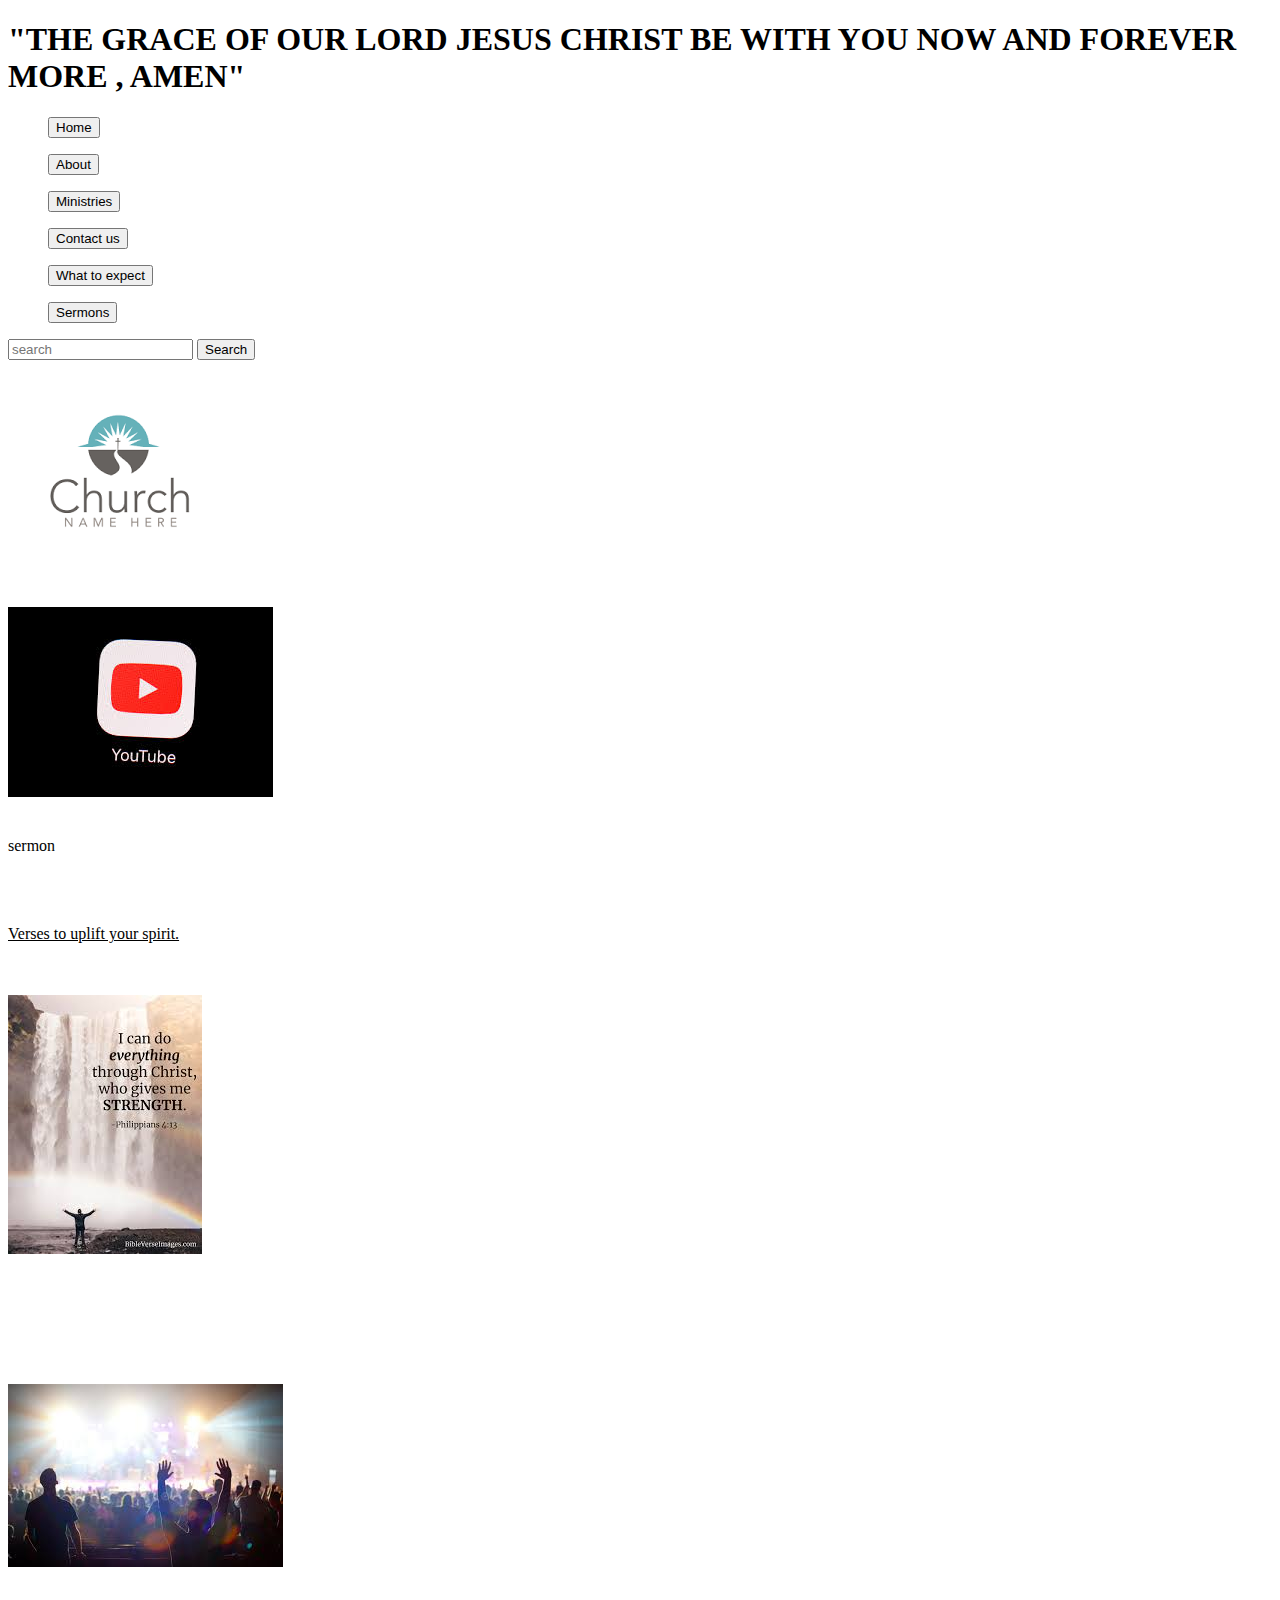
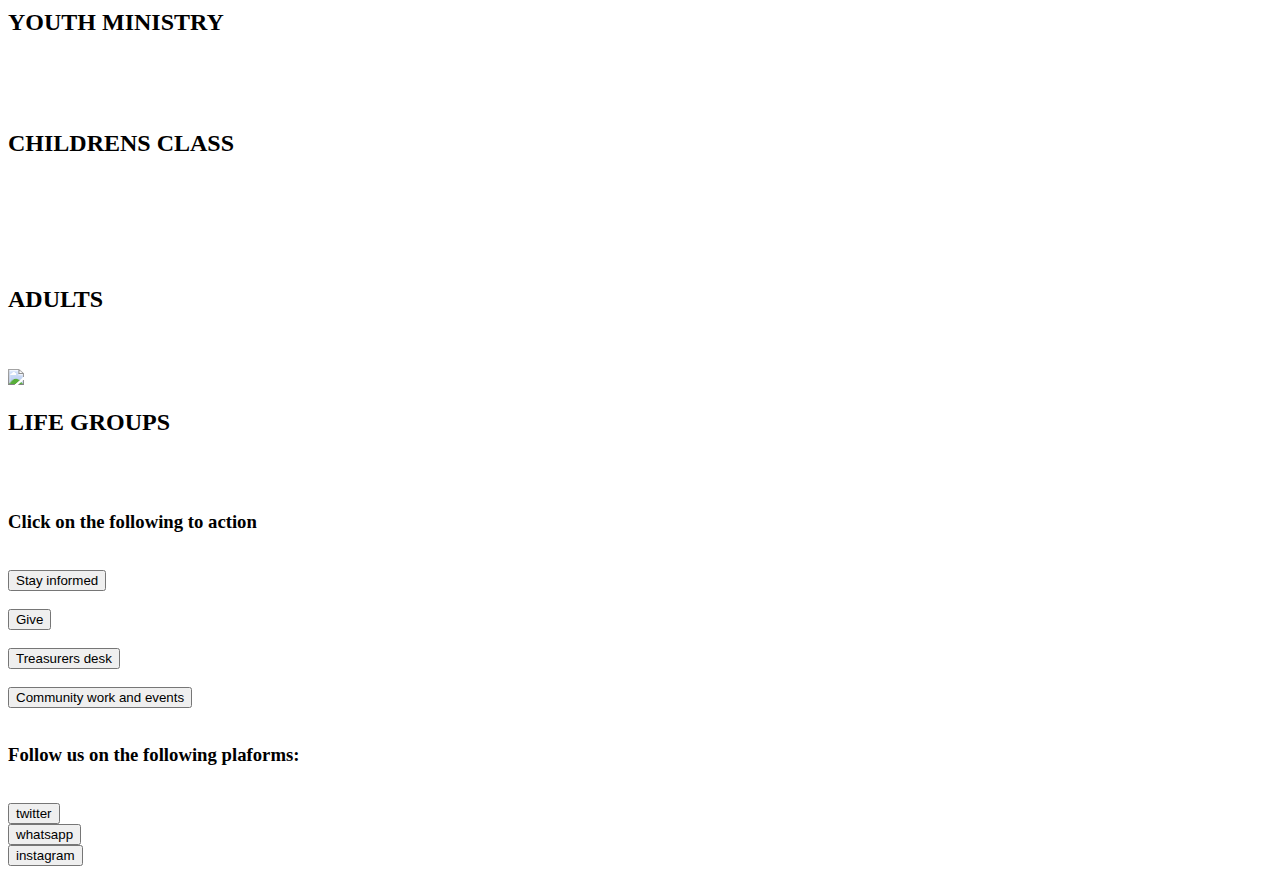
==== kw9index.html @ 6f930d53 "Add files via upload" ====
<!DOCTYPE html>
<html lang="en">

<head>
    <meta charset="UTF-8">
    <meta name="viewport" content="width=device-width, initial-scale=1.0">
    <title>KW-9</title>
    <link rel="stylesheet" href="kw9index.css">
    <link rel="preconnect" href="https://fonts.gstatic.com">
    <link href="https://fonts.googleapis.com/css2?family=Poppins:wght@100&display=swap" rel="stylesheet">
</head>

<body>
    <nav>
        <header id="head">
            <h1> "THE GRACE OF OUR LORD JESUS CHRIST BE WITH YOU NOW AND FOREVER MORE , AMEN"</h1>

            <ul><button id="home">Home</button></ul>
            <ul><button id="about">About</button></ul>
            <ul><button id="about">Ministries</button></ul>
            <ul><button id="about">Contact us</button></button>
            </ul>
            <ul><button id="about">What to expect</button></button>
            </ul>
            <ul><button id="about">Sermons</button></button>
            </ul>
            <div id="search"><input type="text" placeholder="search">
                <button type="button">Search</button></div>
    </nav>

    <div id="imagesource">
        <img src="[data-uri]"
            alt="" srcset=""></div>

    </header><br>
    <div id="animation">
        <img src="[data-uri]"><br><br><br>        sermon
    </div><br><br><br>

    <div id="versecontainer">
        <p id="verse"> <u> Verses to uplift your spirit.</u></p> <br><br>
        <div id="verseslideshow">
            <img src="[data-uri]"
                alt="" srcset=""><br>
            <img src="https://encrypted-tbn0.gstatic.com/images?q=tbn:ANd9GcSrNB0u0N6I2bn9x6aBYcnAxmo98vqq-gnM9A&usqp=CAU" alt="" srcset=""><br>
            <img src="https://encrypted-tbn0.gstatic.com/images?q=tbn:ANd9GcQBcfc3gy6af8p2d2Mn10cKvTBiD2VxU71VGw&usqp=CAU" alt="" srcset=""><br>
            <img src="https://encrypted-tbn0.gstatic.com/images?q=tbn:ANd9GcTyMq8FgTjMkwLzXgEDJCbm6M7Kf6k4_m2wcg&usqp=CAU" alt="" srcset=""><br>
            <img src="https://encrypted-tbn0.gstatic.com/images?q=tbn:ANd9GcRQwAV1M0Fe8CtJzi8YwhRF-7DQiBxKjEWO4A&usqp=CAU" alt="" srcset="">
        </div>
    </div>

    <main><br><br><br>
        <div id="word">
            <div class="youth"><img src="[data-uri]"></div><br>
            <h2>YOUTH MINISTRY</h2> <br> </div><br>
        <div id="children">
            <div class="children"><img src="https://encrypted-tbn0.gstatic.com/images?q=tbn:ANd9GcRmct_sSvJmu7N_NqpU43PjC2SkCjS6F9SsGQ&usqp=CAU" alt="" srcset=""></div>
            <h2>CHILDRENS CLASS</h2> <br></div><br>
        </div><br>
        <div id="elders">
            <div class="adults"><img src="https://encrypted-tbn0.gstatic.com/images?q=tbn:ANd9GcS5Bjd35T9BF-A-7k21NiJcAZ5f0nQ4Xh4oMA&usqp=CAU" alt="" srcset=""></div><br>
            <h2>ADULTS</h2> <br>
        </div><br>
        <div id="life">
            <div class="life"><img src="https://encrypted-tbn0.gstatic.com/images?q=tbn:ANd9GcTUArCh9e39t5OcrbvJJeK4HWcVXQSu4EKHqA&usqp=CAU" </div>
                <h2>LIFE GROUPS</h2> <br></div><br>
    </main>
    <p id="information">
        <h3>Click on the following to action</h3> <br>
        <li><button type="button">Stay informed</button></li><br>
        <li><button type="button">Give </button></li><br>
        <li><button type="button">Treasurers desk</button></li><br>
        <li><button type="button">Community work and events</button></li><br>

    </p>
    <footer>
        <h3>Follow us on the following plaforms: </h3><br>
        <li><button>twitter</button></li>
        <li><button>whatsapp</button></li>
        <li><button>instagram</button></li>
    </footer>
    <script src="kw9index.js"></script>
</body>

</html>
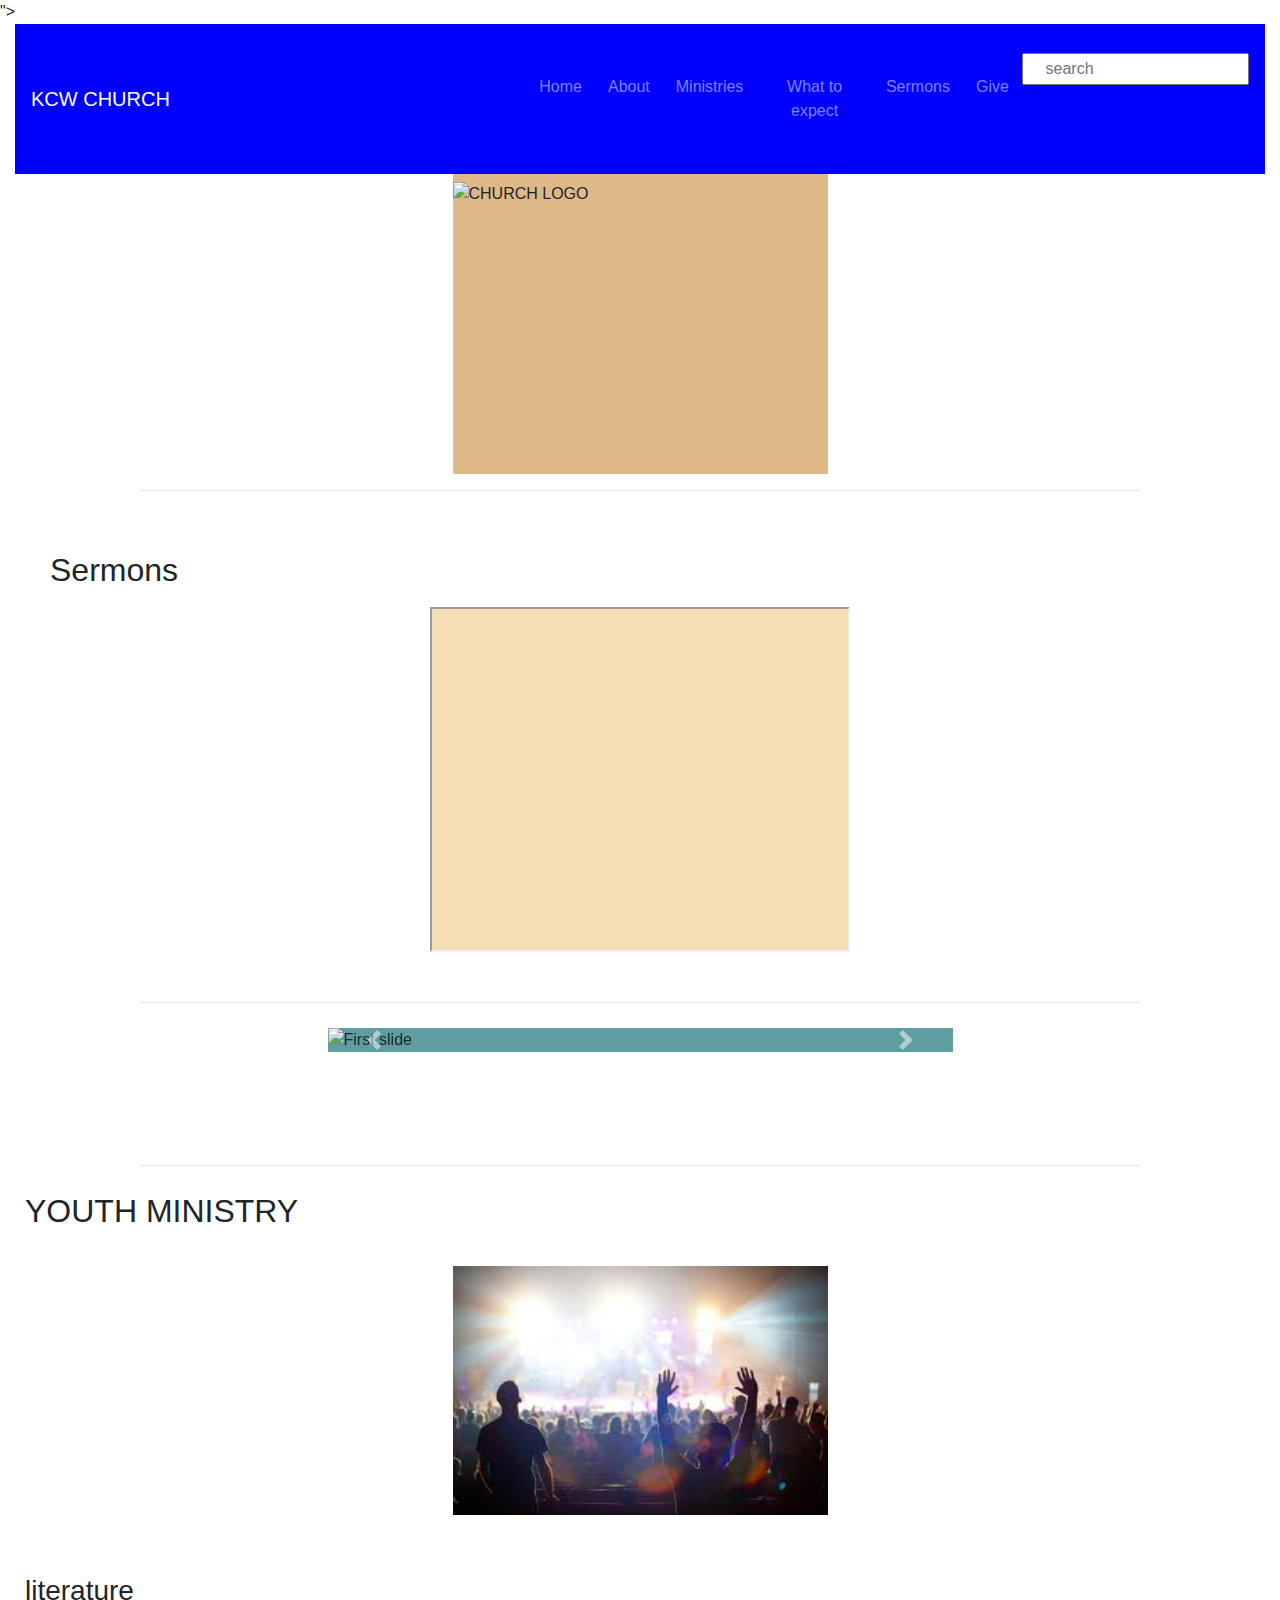
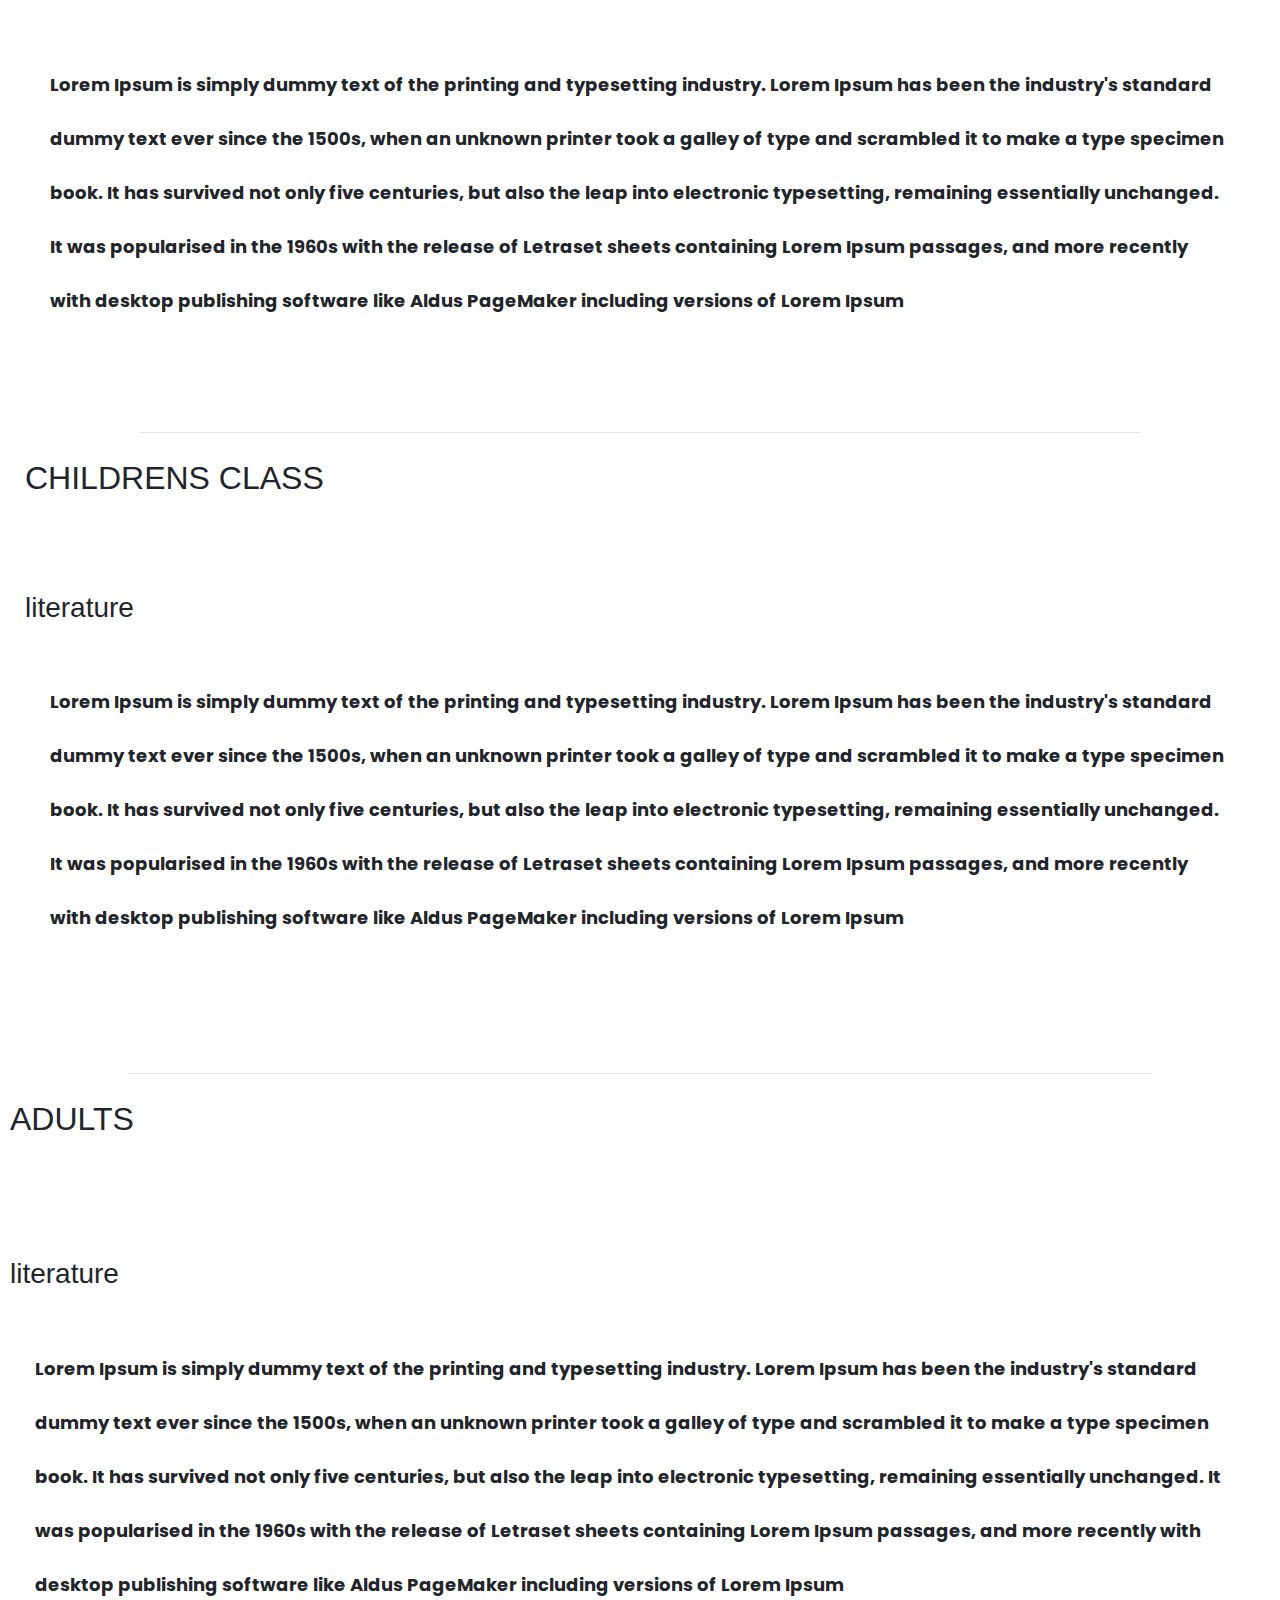
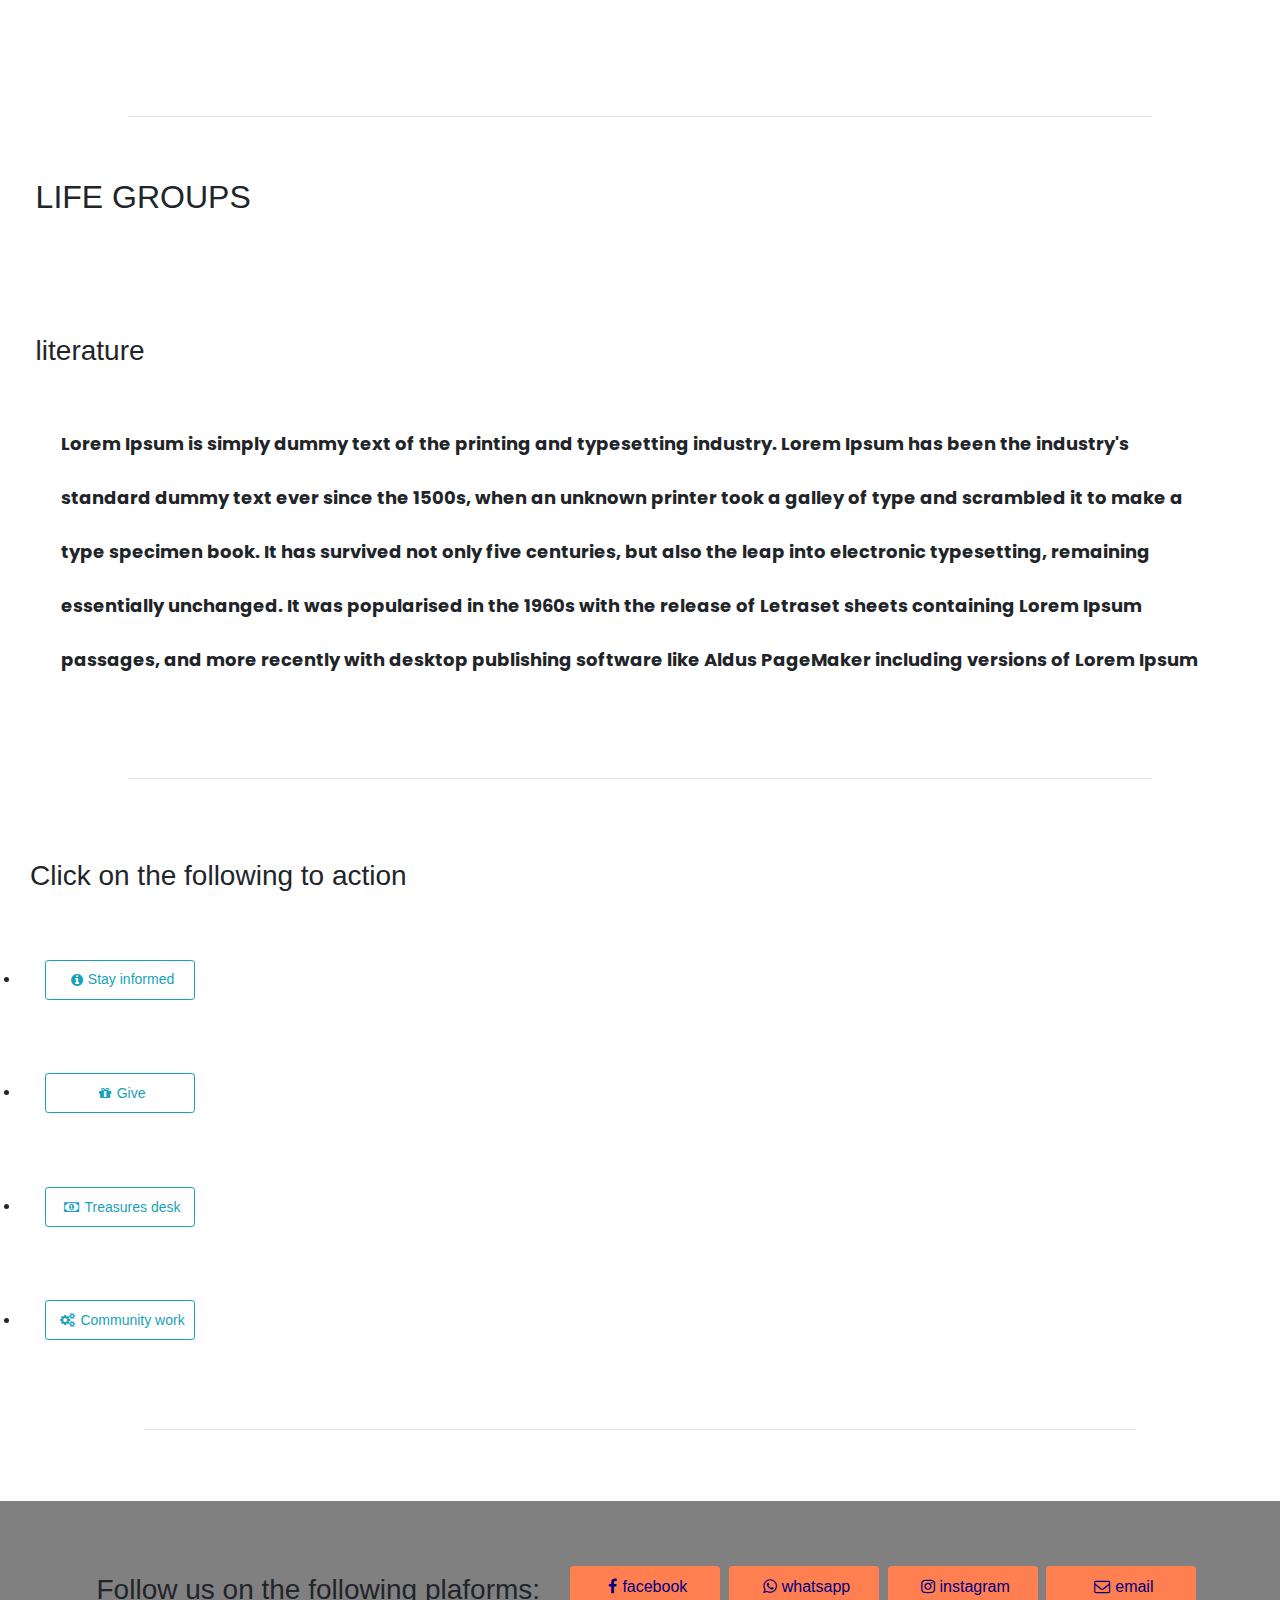
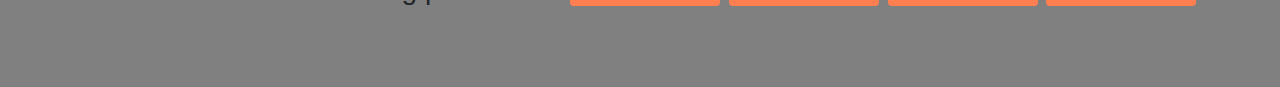
==== commit b217655a: "Add files via upload" ====
--- a/kw9index.html
+++ b/kw9index.html
@@ -5,80 +5,154 @@
     <meta charset="UTF-8">
     <meta name="viewport" content="width=device-width, initial-scale=1.0">
     <title>KW-9</title>
+    <link rel="stylesheet" href="http://cdnjs.cloudflare.com/ajax/libs/font-awesome/4.3.0/css/font-awesome.css" type='text/css'>">
     <link rel="stylesheet" href="kw9index.css">
     <link rel="preconnect" href="https://fonts.gstatic.com">
     <link href="https://fonts.googleapis.com/css2?family=Poppins:wght@100&display=swap" rel="stylesheet">
+    <script src="https://code.jquery.com/jquery-3.5.1.slim.min.js" integrity="sha384-DfXdz2htPH0lsSSs5nCTpuj/zy4C+OGpamoFVy38MVBnE+IbbVYUew+OrCXaRkfj" crossorigin="anonymous"></script>
+    <script src="https://cdn.jsdelivr.net/npm/popper.js@1.16.1/dist/umd/popper.min.js" integrity="sha384-9/reFTGAW83EW2RDu2S0VKaIzap3H66lZH81PoYlFhbGU+6BZp6G7niu735Sk7lN" crossorigin="anonymous"></script>
+    <script src="https://cdn.jsdelivr.net/npm/bootstrap@4.6.0/dist/js/bootstrap.min.js" integrity="sha384-+YQ4JLhjyBLPDQt//I+STsc9iw4uQqACwlvpslubQzn4u2UU2UFM80nGisd026JF" crossorigin="anonymous"></script>
+    <link rel="stylesheet" href="https://maxcdn.bootstrapcdn.com/bootstrap/4.0.0/css/bootstrap.min.css" integrity="sha384-Gn5384xqQ1aoWXA+058RXPxPg6fy4IWvTNh0E263XmFcJlSAwiGgFAW/dAiS6JXm" crossorigin="anonymous">
 </head>
 
 <body>
-    <nav>
-        <header id="head">
-            <h1> "THE GRACE OF OUR LORD JESUS CHRIST BE WITH YOU NOW AND FOREVER MORE , AMEN"</h1>
+    <div class="container-fluid">
+        <nav id="navigator" class=" navbar bg navbar-expand-lg navbar-dark">
+            <a class="navbar-brand" href="">KCW CHURCH</a>
+            <button class="navbar-toggler" type="button" data-toggle="collapse" data-target="#navbarSupportedContent" aria-controls="navbarSupportedContent" aria-expanded="false" aria-label="Toggle navigation">
+        <span class="navbar-toggler-icon"></span>
+      </button>
+            <div class="collapse navbar-collapse" id="navbarSupportedContent">
+                <ul class="navbar-nav ml-auto">
+                    <li class="nav-item">
 
-            <ul><button id="home">Home</button></ul>
-            <ul><button id="about">About</button></ul>
-            <ul><button id="about">Ministries</button></ul>
-            <ul><button id="about">Contact us</button></button>
-            </ul>
-            <ul><button id="about">What to expect</button></button>
-            </ul>
-            <ul><button id="about">Sermons</button></button>
-            </ul>
-            <div id="search"><input type="text" placeholder="search">
-                <button type="button">Search</button></div>
-    </nav>
+                        <a class="nav-link" href="">Home</a>
+                    </li>
+                    <li class="nav-item">
+                        <a class="nav-link" href="">About</a>
+                    </li>
+                    <li class="nav-item">
+                        <a class="nav-link" href="">Ministries</a>
+                    </li>
+                    <li class="nav-item">
+                        <a class="nav-link" href="">What to expect</a>
+                    </li>
+                    <li class="nav-item">
+                        <a class="nav-link" href="">Sermons</a>
+                    </li>
+                    <li class="nav-item">
+                        <a class="nav-link" href="">Give</a>
+                    </li>
+                    <input class="search" type="text" value="" role="button" placeholder="search">
+                </ul>
+            </div>
+        </nav>
 
-    <div id="imagesource">
-        <img src="[data-uri]"
-            alt="" srcset=""></div>
+        <div id="imagesource">
+            <img class="image" src="" alt="CHURCH LOGO" srcset=""></div>
+        <hr>
+        </header>
+        <div class="animation">
+            <h2 class="sermon">Sermons</h2>
+            <iframe width="420" height="345" class="vids" src="https://www.youtube.com/embed/tgbNymZ7vqY?autoplay=1&mute=1">
+            </iframe>
+        </div>
+        <hr>
 
-    </header><br>
-    <div id="animation">
-        <img src="[data-uri]"><br><br><br>        sermon
-    </div><br><br><br>
+        <div id="carouselExampleIndicators" class="carousel slide" data-ride="carousel" data-pause="hover">
+            <ol class="carousel-indicators">
+                <li data-target="#carouselExampleIndicators" data-slide-to="0" class="active"></li>
+                <li data-target="#carouselExampleIndicators" data-slide-to="1"></li>
+                <li data-target="#carouselExampleIndicators" data-slide-to="2"></li>
+                <li data-target="#carouselExampleIndicators" data-slide-to="3"></li>
+            </ol>
+            <div class="carousel-inner">
+                <div class="carousel-item active">
+                    <img class="d-block w-100" src="https://encrypted-tbn0.gstatic.com/images?q=tbn:ANd9GcSrNB0u0N6I2bn9x6aBYcnAxmo98vqq-gnM9A&usqp=CAU." alt="First slide">
+                </div>
+                <div class="carousel-item">
+                    <img class="d-block w-100" src="https://encrypted-tbn0.gstatic.com/images?q=tbn:ANd9GcQBcfc3gy6af8p2d2Mn10cKvTBiD2VxU71VGw&usqp=CAU" alt="Second slide">
+                </div>
+                <div class="carousel-item">
+                    <img class="d-block w-100" src="https://encrypted-tbn0.gstatic.com/images?q=tbn:ANd9GcTyMq8FgTjMkwLzXgEDJCbm6M7Kf6k4_m2wcg&usqp=CAU" alt="Third slide">
+                </div>
+                <div class="carousel-item">
+                    <img class="d-block w-100" src="https://encrypted-tbn0.gstatic.com/images?q=tbn:ANd9GcRQwAV1M0Fe8CtJzi8YwhRF-7DQiBxKjEWO4A&usqp=CAU" alt="Third slide">
+                </div>
+            </div>
+            <a class="carousel-control-prev" href="#carouselExampleIndicators" role="button" data-slide="prev">
+                <span class="carousel-control-prev-icon" aria-hidden="true"></span>
+                <span class="sr-only">Previous</span>
+            </a>
+            <a class="carousel-control-next" href="#carouselExampleIndicators" role="button" data-slide="next">
+                <span class="carousel-control-next-icon" aria-hidden="true"></span>
+                <span class="sr-only">Next</span>
+            </a>
+        </div>
 
-    <div id="versecontainer">
-        <p id="verse"> <u> Verses to uplift your spirit.</u></p> <br><br>
-        <div id="verseslideshow">
-            <img src="[data-uri]"
-                alt="" srcset=""><br>
-            <img src="https://encrypted-tbn0.gstatic.com/images?q=tbn:ANd9GcSrNB0u0N6I2bn9x6aBYcnAxmo98vqq-gnM9A&usqp=CAU" alt="" srcset=""><br>
-            <img src="https://encrypted-tbn0.gstatic.com/images?q=tbn:ANd9GcQBcfc3gy6af8p2d2Mn10cKvTBiD2VxU71VGw&usqp=CAU" alt="" srcset=""><br>
-            <img src="https://encrypted-tbn0.gstatic.com/images?q=tbn:ANd9GcTyMq8FgTjMkwLzXgEDJCbm6M7Kf6k4_m2wcg&usqp=CAU" alt="" srcset=""><br>
-            <img src="https://encrypted-tbn0.gstatic.com/images?q=tbn:ANd9GcRQwAV1M0Fe8CtJzi8YwhRF-7DQiBxKjEWO4A&usqp=CAU" alt="" srcset="">
+        <main><br><br><br>
+            <hr>
+            <div class="youthministry">
+                <h2>YOUTH MINISTRY</h2>
+                <div class="youth"><img class="pic" src="[data-uri]"></div><br>
+
+                <h3>literature</h3>
+                <p class="literature">Lorem Ipsum is simply dummy text of the printing and typesetting industry. Lorem Ipsum has been the industry's standard dummy text ever since the 1500s, when an unknown printer took a galley of type and scrambled it to make a type specimen
+                    book. It has survived not only five centuries, but also the leap into electronic typesetting, remaining essentially unchanged. It was popularised in the 1960s with the release of Letraset sheets containing Lorem Ipsum passages, and
+                    more recently with desktop publishing software like Aldus PageMaker including versions of Lorem Ipsum</p> <br> </div><br>
+            <hr>
+            <div class="childrenclass">
+                <h2>CHILDRENS CLASS</h2>
+                <div class="children"><img class="pic" src="https://encrypted-tbn0.gstatic.com/images?q=tbn:ANd9GcRmct_sSvJmu7N_NqpU43PjC2SkCjS6F9SsGQ&usqp=CAU" alt="" srcset=""></div>
+
+                <h3>literature</h3>
+                <p class="literature">Lorem Ipsum is simply dummy text of the printing and typesetting industry. Lorem Ipsum has been the industry's standard dummy text ever since the 1500s, when an unknown printer took a galley of type and scrambled it to make a type specimen
+                    book. It has survived not only five centuries, but also the leap into electronic typesetting, remaining essentially unchanged. It was popularised in the 1960s with the release of Letraset sheets containing Lorem Ipsum passages, and
+                    more recently with desktop publishing software like Aldus PageMaker including versions of Lorem Ipsum</p> <br></div><br>
+    </div><br>
+    <hr>
+    <div class="elders">
+        <h2>ADULTS</h2>
+        <div class="adults"><img class="pic" src="https://encrypted-tbn0.gstatic.com/images?q=tbn:ANd9GcS5Bjd35T9BF-A-7k21NiJcAZ5f0nQ4Xh4oMA&usqp=CAU" alt="" srcset=""></div><br>
+        <h3>literature</h3>
+        <p class="literature">Lorem Ipsum is simply dummy text of the printing and typesetting industry. Lorem Ipsum has been the industry's standard dummy text ever since the 1500s, when an unknown printer took a galley of type and scrambled it to make a type specimen book.
+            It has survived not only five centuries, but also the leap into electronic typesetting, remaining essentially unchanged. It was popularised in the 1960s with the release of Letraset sheets containing Lorem Ipsum passages, and more recently
+            with desktop publishing software like Aldus PageMaker including versions of Lorem Ipsum</p> <br>
+    </div><br>
+    <hr>
+    <div class="life1">
+        <h2>LIFE GROUPS</h2>
+        <div class="life"><img class="pic" src="https://encrypted-tbn0.gstatic.com/images?q=tbn:ANd9GcTUArCh9e39t5OcrbvJJeK4HWcVXQSu4EKHqA&usqp=CAU" alt="" srcset=""></div><br>
+        <h3>literature</h3>
+        <p class="literature">Lorem Ipsum is simply dummy text of the printing and typesetting industry. Lorem Ipsum has been the industry's standard dummy text ever since the 1500s, when an unknown printer took a galley of type and scrambled it to make a type specimen book.
+            It has survived not only five centuries, but also the leap into electronic typesetting, remaining essentially unchanged. It was popularised in the 1960s with the release of Letraset sheets containing Lorem Ipsum passages, and more recently
+            with desktop publishing software like Aldus PageMaker including versions of Lorem Ipsum</p>
+    </div>
+    </div>
+    <hr>
+    </main>
+    <section id="info">
+        <div class="information">
+            <h3>Click on the following to action</h3> <br>
+            <li><button type="button" class="btn btn-outline-info btn-sm"><i class="fa fa-info-circle" aria-hidden="true"></i>Stay informed</button></li><br>
+            <li><button type="button" class="btn btn-outline-info btn-sm"><i class="fa fa-gift" aria-hidden="true"></i>Give</button></li><br>
+            <li><button type="button" class="btn btn-outline-info btn-sm"><i class="fa fa-money" aria-hidden="true"></i>Treasures desk</button></li><br>
+            <li><button type="button" class="btn btn-outline-info btn-sm"><i class="fa fa-cogs" aria-hidden="true"></i></i>Community work</button></li><br>
+            <br>
+            <hr>
         </div>
+    </section>
+    <section id="footer">
+        <div class="bottom1">
+            <h3>Follow us on the following plaforms: </h3><br>
+            <li><button class="btn"><i class="fa fa-facebook" aria-hidden="true"></i>facebook</button></li>
+            <li><button class="btn"><i class="fa fa-whatsapp" aria-hidden="true"></i>whatsapp</button></li>
+            <li><button class="btn"><i class="fa fa-instagram" aria-hidden="true"></i>instagram</button></li>
+            <li><button class="btn"><i class="fa fa-envelope-o" aria-hidden="true"></i></i>email</button></li>
+
+        </div>
+    </section>
     </div>
-
-    <main><br><br><br>
-        <div id="word">
-            <div class="youth"><img src="[data-uri]"></div><br>
-            <h2>YOUTH MINISTRY</h2> <br> </div><br>
-        <div id="children">
-            <div class="children"><img src="https://encrypted-tbn0.gstatic.com/images?q=tbn:ANd9GcRmct_sSvJmu7N_NqpU43PjC2SkCjS6F9SsGQ&usqp=CAU" alt="" srcset=""></div>
-            <h2>CHILDRENS CLASS</h2> <br></div><br>
-        </div><br>
-        <div id="elders">
-            <div class="adults"><img src="https://encrypted-tbn0.gstatic.com/images?q=tbn:ANd9GcS5Bjd35T9BF-A-7k21NiJcAZ5f0nQ4Xh4oMA&usqp=CAU" alt="" srcset=""></div><br>
-            <h2>ADULTS</h2> <br>
-        </div><br>
-        <div id="life">
-            <div class="life"><img src="https://encrypted-tbn0.gstatic.com/images?q=tbn:ANd9GcTUArCh9e39t5OcrbvJJeK4HWcVXQSu4EKHqA&usqp=CAU" </div>
-                <h2>LIFE GROUPS</h2> <br></div><br>
-    </main>
-    <p id="information">
-        <h3>Click on the following to action</h3> <br>
-        <li><button type="button">Stay informed</button></li><br>
-        <li><button type="button">Give </button></li><br>
-        <li><button type="button">Treasurers desk</button></li><br>
-        <li><button type="button">Community work and events</button></li><br>
-
-    </p>
-    <footer>
-        <h3>Follow us on the following plaforms: </h3><br>
-        <li><button>twitter</button></li>
-        <li><button>whatsapp</button></li>
-        <li><button>instagram</button></li>
-    </footer>
     <script src="kw9index.js"></script>
 </body>
 
--- a/kw9index.css
+++ b/kw9index.css
@@ -0,0 +1,254 @@
+.container-fluid {
+    margin: 0;
+}
+
+i {
+    opacity: 1;
+    padding: 2%;
+    margin: 2%;
+}
+
+header {
+    padding: 10px 10px 10px 10px;
+    background-color: coral;
+    height: 80px;
+    width: 100%;
+    border-style: solid;
+    opacity: 0.85;
+    border-radius: 5px;
+    margin-top: 10px;
+}
+
+#head {
+    opacity: 1;
+}
+
+.literature {
+    margin: 2% 20px;
+    font-weight: 700;
+    line-height: 3;
+}
+
+.adults,
+.children,
+.youth,
+.life {
+    position: relative;
+    margin: 2% auto;
+    width: 50%;
+    height: auto;
+    text-align: center;
+}
+
+.pic {
+    height: auto;
+    width: 60%;
+    display: inline-block;
+}
+
+button {
+    background-color: coral;
+    width: 150px;
+    height: 40px;
+    z-index: 2;
+    border-radius: 10px;
+    border-style: groove;
+    color: navy;
+    font-size: 16px;
+}
+
+.sermon {
+    text-align: left;
+    width: 100%;
+}
+
+.btn-outline-info {
+    align-content: center;
+    align-content: space-around;
+    display: inline-block;
+    text-align: center;
+}
+
+.vids {
+    background-color: wheat;
+    align-items: center;
+    margin: 0 auto;
+    display: block;
+    align-content: center;
+}
+
+input {
+    min-width: 70px;
+    height: 30px;
+}
+
+button:hover {
+    background-color: green;
+}
+
+nav ul {
+    display: inline-flex;
+    text-align: center;
+    text-decoration: none;
+    justify-content: space-between;
+    float: left;
+    z-index: 50;
+}
+
+#verseslideshow {
+    display: flex;
+    width: 50%;
+    border: 3px;
+    background-color: coral;
+    position: relative;
+    padding: 15px;
+    margin: auto;
+}
+
+#verse {
+    padding-left: 15px;
+}
+
+nav {
+    display: flex;
+    padding: 20px 10px 20px 10px;
+    justify-content: space-between;
+    width: 100%;
+    height: 150px;
+    position: sticky;
+    z-index: 50;
+    opacity: 1;
+}
+
+video {
+    background-size: cover;
+    width: 80%;
+    display: flex;
+    height: 650px;
+    margin: auto;
+    align-items: center;
+    padding-top: 25px;
+    z-index: 2;
+}
+
+.animation {
+    position: relative;
+    width: 100%;
+    height: auto;
+    margin: 2% auto;
+    padding: 2%;
+    align-items: center;
+}
+
+footer {
+    display: flex;
+    height: 40px;
+    width: 100%;
+    justify-content: space-between;
+}
+
+footer li {
+    list-style: none;
+}
+
+p {
+    font-size: 18px;
+    font-family: poppins, sans-serif;
+    padding: 15px;
+}
+
+h1,
+h2,
+h3 {
+    padding: 10px;
+}
+
+#search {
+    float: right
+}
+
+#imagesource {
+    align-items: center;
+    width: 30%;
+    margin: auto;
+    height: 300px;
+    background-color: burlywood;
+}
+
+#navigator {
+    background-color: blue;
+}
+
+.search {
+    padding: 2% 3%;
+    height: 5px;
+    align-items: center;
+}
+
+.nav-item {
+    padding: 2% 5px;
+    color: coral;
+}
+
+.nav-link {
+    color: coral;
+}
+
+.image {
+    align-items: center;
+    margin: 2% auto;
+    width: auto;
+    height: auto;
+}
+
+hr {
+    width: 80%;
+    border-style: dotted;
+    border-top: none;
+    align-items: center;
+    margin: auto;
+}
+
+#carouselExampleIndicators {
+    width: 50%;
+    height: auto;
+    margin: 2% auto;
+    background-color: cadetblue;
+}
+
+.life1 {
+    width: 100%;
+    padding: 2%;
+    margin: 2% auto;
+}
+
+#info {
+    margin: 2% auto;
+    position: relative;
+    padding: 20px;
+}
+
+.btn {
+    background-color: coral;
+    margin: 2%;
+    padding: 2%;
+    display: flex;
+}
+
+.information {
+    margin: 2% auto;
+}
+
+#footer {
+    background-color: grey;
+    padding: 3%;
+    justify-content: space-between;
+}
+
+.bottom1 {
+    display: flex;
+    list-style: none;
+    margin: 0 2%;
+    padding: 2%;
+    justify-content: space-between;
+}